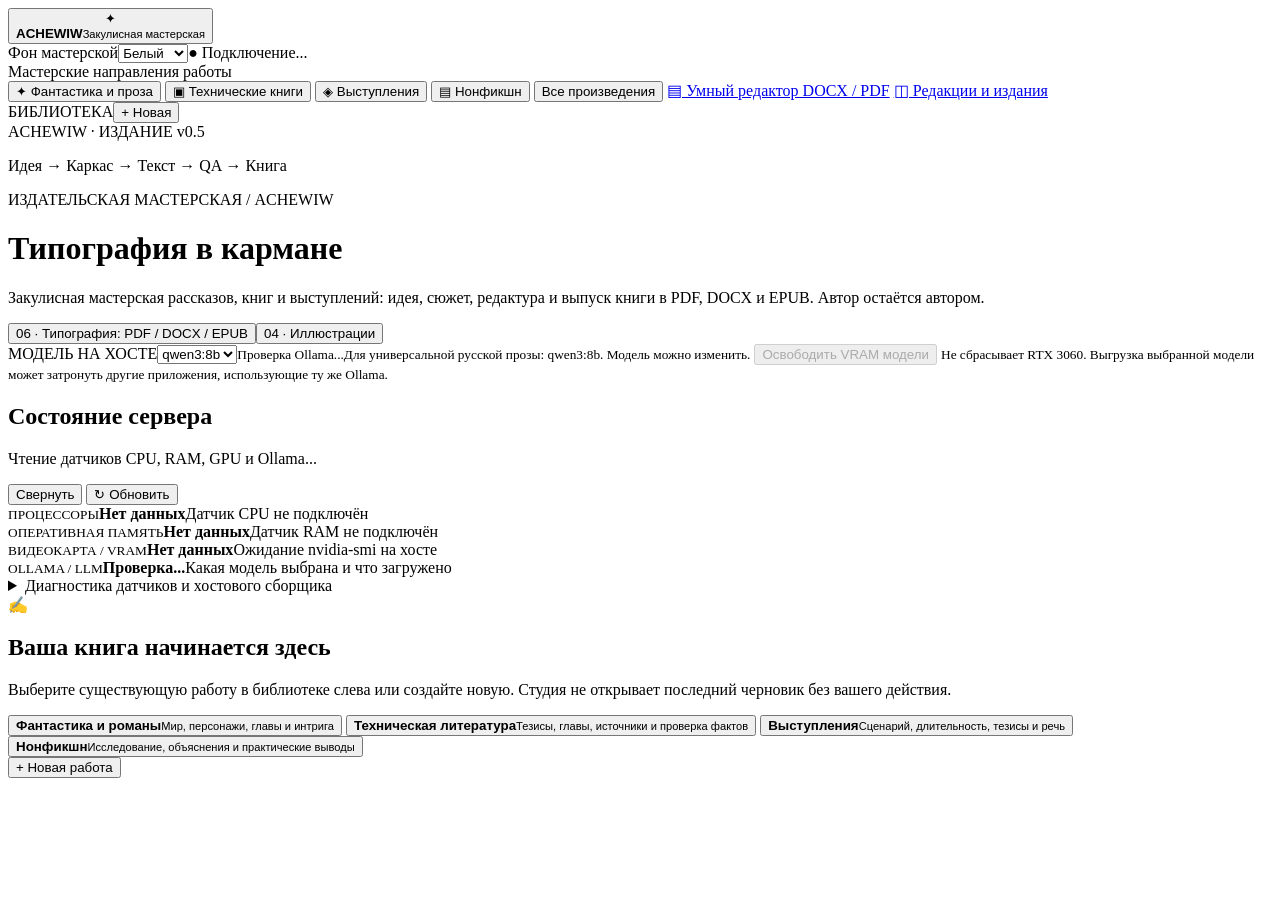
==== app/static/index.html @ 2b4b095f "feat(ui): staged empty-book outline builder with progress, review and approval" ====
<!doctype html>
<html lang="ru"><head><meta charset="utf-8"><meta name="viewport" content="width=device-width,initial-scale=1"><title>ACHEWIW — Типография в кармане · Закулисная мастерская</title><link rel="stylesheet" href="/static/style.css?v=20261124-editorial-v21"></head>
<body><header><button class="brand home-brand" id="goHome" type="button" title="На главную страницу" aria-label="ACHEWIW — на главную"><span class="mark">✦</span><div><strong>ACHEWIW</strong><small>Закулисная мастерская</small></div></button><div class="server"><label class="paper-choice" for="paperBackground"><span>Фон мастерской</span><select id="paperBackground" aria-label="Фон рабочей мастерской"><option value="white">Белый</option><option value="warm">Тёплый</option></select></label><span id="signal">●</span> <span id="status">Подключение...</span></div></header>
<div class="workspace"><aside aria-label="Навигация по мастерским и библиотеке"><div class="work-navigator" role="navigation" aria-label="Направления мастерской">
<div class="nav-heading">Мастерские <span class="nav-heading-sub">направления работы</span></div>
<button type="button" data-kind-filter="fiction">✦ Фантастика и проза</button>
<button type="button" data-kind-filter="technical">▣ Технические книги</button>
<button type="button" data-kind-filter="speech">◈ Выступления</button>
<button type="button" data-kind-filter="nonfiction">▤ Нонфикшн</button>
<button type="button" class="nav-all selected" data-kind-filter="all">Все произведения</button>
<a href="/docwork/" class="docwork-nav-entry" aria-label="Открыть отдельный редактор DOCX/PDF">▤ Умный редактор DOCX / PDF</a>
<a href="/publication/" class="docwork-nav-entry" aria-label="Открыть ветки редакции и издания произведений">◫ Редакции и издания</a>
</div><div class="sidehead"><span>БИБЛИОТЕКА</span><button type="button" id="newProject">+ Новая</button></div><div id="projects"></div><div class="sidebottom">ACHEWIW · ИЗДАНИЕ <span>v0.5</span><p>Идея → Каркас → Текст → QA → Книга</p></div></aside>
<main id="studioMain"><div class="page-shell"><div class="hero"><div class="hero-copy"><div class="eyebrow" id="workEyebrow">ИЗДАТЕЛЬСКАЯ МАСТЕРСКАЯ / ACHEWIW</div><h1 id="heading">Типография в кармане</h1><p id="workIntro">Закулисная мастерская рассказов, книг и выступлений: идея, сюжет, редактура и выпуск книги в PDF, DOCX и EPUB. Автор остаётся автором.</p><div class="release-actions"><button type="button" id="openTypography" class="primary">06 · Типография: PDF / DOCX / EPUB</button><button type="button" id="openIllustrations">04 · Иллюстрации</button></div></div><div class="model"><label>МОДЕЛЬ НА ХОСТЕ</label><select id="model"><option value="qwen3:8b">qwen3:8b</option></select><small id="ollamaStatus">Проверка Ollama...</small><small id="modelGuide" class="model-guide">Для универсальной русской прозы: qwen3:8b. Модель можно изменить.</small>
<button type="button" id="unloadModel" class="model-unload" title="Выгрузить только выбранную LLM из общей Ollama" disabled>Освободить VRAM модели</button>
<small class="model-warning">Не сбрасывает RTX 3060. Выгрузка выбранной модели может затронуть другие приложения, использующие ту же Ollama.</small></div></div>
<section class="host-monitor" aria-label="Мониторинг сервера ACHEWIW">
  <div class="monitor-head">
    <div><h2>Состояние сервера</h2><p id="monitorSummary">Чтение датчиков CPU, RAM, GPU и Ollama...</p></div>
    <div class="monitor-controls">
      <button type="button" id="monitorToggle" aria-expanded="true" aria-controls="monitorGrid">Свернуть</button>
      <button type="button" id="monitorRefresh" aria-label="Обновить мониторинг">↻ Обновить</button>
    </div>
  </div>
  <div class="monitor-grid" id="monitorGrid">
    <div class="monitor-item"><small>ПРОЦЕССОРЫ</small><strong id="monitorCpu">Нет данных</strong><span id="monitorCpuDetail">Датчик CPU не подключён</span></div>
    <div class="monitor-item"><small>ОПЕРАТИВНАЯ ПАМЯТЬ</small><strong id="monitorRam">Нет данных</strong><span id="monitorRamDetail">Датчик RAM не подключён</span></div>
    <div class="monitor-item"><small>ВИДЕОКАРТА / VRAM</small><strong id="monitorGpu">Нет данных</strong><span id="monitorGpuDetail">Ожидание nvidia-smi на хосте</span></div>
    <div class="monitor-item"><small>OLLAMA / LLM</small><strong id="monitorModel">Проверка...</strong><span id="monitorModelDetail">Какая модель выбрана и что загружено</span></div>
  </div>
  <details class="monitor-help">
    <summary>Диагностика датчиков и хостового сборщика</summary>
    <p class="monitor-note">CPU/RAM/GPU собираются на Ubuntu, а не в Docker. Для запуска: <code>cd /1tbdisk/achewiw && bash scripts/monitor-v2.sh start</code>. При неисправности: <code>bash scripts/monitor-v2.sh status</code>. Если GPU недоступна, проверьте <code>nvidia-smi</code>. «Нет данных» не означает нулевую нагрузку.</p>
  </details>
</section>
<div id="editor" hidden><nav class="tabs" aria-label="Этапы работы над книгой"><button type="button" data-tab="brief" class="selected">01 · Техническое задание</button><button data-tab="structure">02 · Story.prj</button><button data-tab="write">03 · Редактор</button><button type="button" data-tab="illustrations">04 · Иллюстрации</button><button type="button" data-tab="audit">05 · Проверка</button><button type="button" data-tab="book">06 · Типография</button><button type="button" data-tab="chat-generation">07 · Чат генерации</button><button type="button" data-tab="chat-editorial">08 · Чат редактуры</button></nav>
<div id="bookLiveBar" class="book-live-bar" role="region" aria-label="Сохранённая генерация книги" hidden>
 <div class="book-live-heading"><strong id="bookLiveStatus">Проверяем состояние книги на сервере…</strong><small id="bookLiveJob">Задание хранится в SQLite</small></div>
 <progress id="bookLiveProgress" max="100" value="0" aria-label="Написано слов по сравнению с планом"></progress>
 <div class="actions">
  <button type="button" id="bookLiveJump">Перейти к генерации</button>
  <button type="button" id="bookLiveDraft">Читать текущие главы</button>
  <a id="bookLivePdf" class="book-live-pdf" href="#" target="_blank" rel="noopener" hidden>PDF · написанные страницы</a>
  <button type="button" id="bookLiveResume" hidden>▶ Продолжить после остановки</button>
 </div>
</div>
<section id="brief" class="tabpane"><div class="sectionhead"><h2 id="briefHeading">Редакционное задание</h2><p>Опишите пространство истории — ИИ построит драматургию, но выбор всегда за автором.</p></div><div class="fields"><label>Название<input data-field="title" maxlength="200"></label><label>Направление<select data-field="work_type" id="workType">
<option value="fiction">Фантастика, роман и художественная проза</option>
<option value="technical">Техническая, инженерная и научная книга</option>
<option value="speech">Выступление, лекция или доклад</option>
<option value="nonfiction">Нонфикшн, учебная и деловая книга</option>
</select></label><label>Жанр / специализация<input data-field="genre" placeholder="Фантастика / детектив / притча"></label><label>Имя автора<input data-field="author_name" maxlength="200" placeholder="Как указывать автора в книге"></label><label>Год выпуска<input data-field="publication_year" type="number" min="1900" max="2200" placeholder="2026"></label><label>Атмосфера<textarea data-field="atmosphere" rows="2"></textarea></label><label>Издательство / место издания (необязательно)<input data-field="publisher_name" maxlength="200"></label><label>Редакция книги<input data-field="edition_label" maxlength="200" placeholder="Первое издание"></label><label>Аудитория<textarea data-field="audience" rows="2"></textarea></label><label>Целевой объём<input data-field="target_length" placeholder="15 минут / 3000 слов"></label><label>Способ восприятия<select data-field="format"><option value="reading">Чтение глазами</option><option value="performance">Выступление вслух</option></select></label><label class="wide">Замысел / центральный конфликт<textarea data-field="premise" rows="4"></textarea></label><label data-only-kind="fiction">Твист / загадка<textarea data-field="twist" rows="3"></textarea></label><label data-only-kind="fiction">Когда раскрыть<textarea data-field="reveal" rows="3"></textarea></label><label class="wide" data-only-kind="fiction">Канон мира и постоянные детали<textarea data-field="anchors" rows="3" placeholder="Персонажи, мир, ограничения, сюжетные обещания..."></textarea></label>
<label class="wide" data-only-kind="technical nonfiction">Источники автора / DOI / ссылки<textarea data-field="sources" rows="4" placeholder="По одному источнику на строку. Подтверждай DOI и факты: модель не должна выдумывать библиографию."></textarea></label>
<label class="wide" data-only-kind="technical nonfiction">Ключевые тезисы, гипотезы и доказательства<textarea data-field="claims" rows="3" placeholder="Что доказать, что требует проверки, какие определения использовать"></textarea></label>
<label data-only-kind="speech">Плановая длительность, минут<input data-field="duration_minutes" inputmode="numeric" type="number" min="1" max="480" value="10"></label>
<label class="wide" data-only-kind="speech">Заметки для выступающего / паузы / слайды<textarea data-field="speaker_notes" rows="4" placeholder="Тайминг, интонации, тезисы для слайдов, требования сцены"></textarea></label></div><div class="actions"><button class="primary" id="saveBrief">Сохранить ТЗ</button><button type="button" id="deleteProject" class="danger-action">Удалить ненужную работу (с архивом)</button><button id="buildOutline">✦ Сгенерировать каркас</button></div></section>
<section id="structure" class="tabpane" hidden><div class="sectionhead"><h2 id="structureHeading">План произведения</h2><p id="structureHint">Составьте главы и сцены; автор утверждает каждый раздел прежде, чем он попадёт в издание.</p></div><div id="sceneCards"></div><div class="actions"><button id="addScene">+ Добавить сцену</button><button id="buildOutline2">✦ Предложить структуру</button><button id="saveScenes" class="primary">Сохранить сцены</button></div>
<div class="writing-block-planner" id="fullBookPanel">
 <div class="block-plan-heading"><div><div class="eyebrow">ПОЛНОЦЕННАЯ РУКОПИСЬ</div>
 <h3>Написать книгу по утверждённому каркасу</h3>
 <p>Цель берётся из поля «Целевой объём»: 20000 слов или 150 минут (при 150 словах/мин). Каждая глава создаётся несколькими фрагментами, а не одним пересказом. Черновик сохраняется в SQLite, книга не заменяется без вашего согласия.</p>
 </div></div>
 <div class="chapter-editorial-plan">
 <div class="chapter-plan-top"><div><h4>Режиссура глав — объём, ритм, интрига</h4>
 <p>Каркас остаётся прежним. Здесь настраивается только раскрытие информации и глубина прозы для каждой главы. 1 страница ≈ 275 слов — условная оценка, не типографская норма.</p></div>
 <div class="actions"><button id="recalculateChapterPlan" type="button">Предложить распределение</button>
 <button id="balanceChapterPlan" type="button">Подогнать сумму под цель</button>
 <button id="saveChapterPlan" type="button">Сохранить режиссуру глав</button></div></div>
 <p id="chapterPlanSummary" role="status" aria-live="polite">План загружается…</p>
 <div id="chapterPlanList" class="chapter-plan-list"></div>
 <small>Сохранённые настройки хранятся в SQLite отдельно от каркаса. Перераспределение не меняет событий, порядок сцен или принятый текст. Полное раскрытие разрешай только в подготовленной главе.</small>
 </div>
 <section class="story-memory-panel" id="readerEngagementPanel" aria-label="Воронка внимания читателя">
   <div class="chapter-plan-top"><div><h4>Воронка внимания · обещания, улики, расследование и развязки</h4>
     <p>Схема строится по авторскому каркасу и сохранённой режиссуре глав: открытый вопрос → наблюдаемая улика → проверка → поворот → доказанная разгадка → последствия. Жанровые приёмы выбираются без копирования чужих книг и сериалов.</p></div>
     <div class="actions"><button type="button" id="readerEngagementReload">Обновить драматургию</button></div></div>
   <p id="readerEngagementStatus" role="status" aria-live="polite">План читательских ожиданий ещё не загружен.</p>
   <div id="readerEngagementCards" class="chapter-plan-list"></div>
   <small>Карта — обязательства для моделей и автора, не доказательство качества готового текста. Разгадки и новые факты появляются только в предусмотренных автором главах. Для технических книг и выступлений художественные крючки не навязываются.</small>
 </section>
 <section class="story-memory-panel" id="storyMemoryPanel" aria-label="Память сюжета и граф причин">
   <div class="chapter-plan-top"><div><h4>Память сюжета · RAG + граф причин</h4>
   <p>Авторский каркас становится последовательностью узлов графа. Ты можешь закрепить действующие факты, загадки, объекты и связи «причина → следствие». Черновик ИИ никогда автоматически не превращается в канон.</p></div>
   <div class="actions"><button type="button" id="memoryReload">Обновить карту</button><button type="button" id="memoryReindex">Обновить RAG-индекс</button></div></div>
   <p id="memoryStatus" role="status" aria-live="polite">Карта сюжета загружается…</p>
   <p id="memoryStorage" role="status" aria-live="polite">Хранилища: проверяем канон, search и work SQLite…</p>
   <p id="memoryRagRuntime" role="status" aria-live="polite">Фактические обращения генератора к RAG ещё не проверены.</p>
   <label class="chapter-plan-field">Сюжетная ветка
      <select id="memoryBranch"><option value="main">Основная история</option></select>
   </label>
   <div class="story-memory-layout">
     <div class="story-memory-form">
       <h5>Закрепить факт или событие</h5>
       <label>Тип<select id="memoryNodeKind">
         <option value="event">Событие</option><option value="character">Персонаж</option>
         <option value="object">Предмет</option><option value="place">Место</option>
         <option value="fact">Факт мира</option><option value="mystery">Загадка</option>
         <option value="rule">Правило мира</option></select></label>
       <label>Название<input id="memoryNodeTitle" maxlength="160" placeholder="Например, Миирус обнаружил передатчик"></label>
       <label>Подтверждённая информация автора<textarea id="memoryNodeStatement" maxlength="2000" rows="3" placeholder="Что действительно произошло? Где? Откуда об этом известно?"></textarea></label>
       <label>Первая глава появления<select id="memoryNodeScene"></select></label>
       <button type="button" id="memoryAddNode">Закрепить в памяти</button>
     </div>
     <div class="story-memory-form">
       <h5>Связать два узла</h5>
       <label>Откуда<select id="memoryEdgeFrom"></select></label>
       <label>Тип связи<select id="memoryEdgeKind">
         <option value="causes">Вызывает →</option><option value="requires">Необходимо для →</option>
         <option value="before">Происходит раньше →</option><option value="foreshadows">Предвещает →</option>
         <option value="reveals">Раскрывает загадку →</option><option value="knows">Знает о →</option>
         <option value="holds">Владеет →</option><option value="contradicts">Противоречит →</option>
       </select></label>
       <label>Куда<select id="memoryEdgeTo"></select></label>
       <button type="button" id="memoryAddEdge">Добавить причинную связь</button>
       <h5>Вариант развития событий</h5>
       <label>Название альтернативы<input id="memoryBranchName" maxlength="120" placeholder="Что, если Миирус не вернулся?"></label>
       <button type="button" id="memoryAddBranch">Создать изолированную ветку графа</button>
       <small>Ветки графа изолированы. Генерация альтернативной рукописи по ветке — отдельный следующий этап; текущий генератор пишет только main.</small>
     </div>
   </div>
   <details id="memoryDetails" open><summary>Узлы графа, причинные связи и нерешённые загадки <span id="memoryGraphCounts"></span></summary>
     <div class="story-memory-layout"><div id="memoryNodeList"></div><div id="memoryEdgeList"></div></div>
   </details>
   <p id="memoryAudit" role="status" aria-live="polite"></p>
   <small>RAG использует SQLite FTS5 и локальные векторы nomic-embed-text при доступности модели. План глав отображается как план, не как доказанные факты. События черновика проходят редакторское утверждение перед добавлением в канон.</small>
 </section>
 <div class="actions"><button id="generateFullBook" class="primary" type="button">✦ Написать всю книгу</button>
 <button id="resumeFullBook" type="button" hidden>Продолжить прерванную генерацию</button>
 <button id="acceptFullBook" type="button" hidden>Принять все главы в рукопись</button>
 <a id="bookPartialPdfPlan" class="book-live-pdf" href="#" target="_blank" rel="noopener" hidden>PDF · посмотреть текущий черновик</a></div>
 <p id="fullBookStatus" role="status" aria-live="polite">Утвердите каркас, укажите объём в редакционном задании и нажмите «Написать всю книгу».</p>
 <progress id="fullBookProgress" max="100" aria-label="Процент полученного текста к целевому количеству слов" hidden></progress>
 <div id="fullBookChapters"></div>
 <small>Генерация работает на сервере независимо от вкладки браузера. После перезапуска сервера можно продолжить с сохранённых глав. Точный объём зависит от ответа модели: недостающие слова не объявляются готовой книгой.</small>
</div></section>
<section id="write" class="tabpane" hidden><div class="sectionhead"><h2 id="writingHeading">Редактор текста</h2><p id="writingHint">Сохранённый текст разделов — единственный источник рукописи. Черновик ИИ попадёт в текст только после вашего принятия.</p></div><label class="block"><span id="writingSectionLabel">Глава / часть</span><select id="writingScene"></select></label><textarea id="storyText" class="storytext" placeholder="Здесь начинается ваша история..." rows="16"></textarea>
<section id="writingBlockPlanner" class="writing-block-planner" aria-label="Поблочная генерация рассказа" hidden>
  <div class="block-plan-heading">
    <div><div class="eyebrow">ПОСЦЕННАЯ ЛАБОРАТОРИЯ</div>
      <h3>Фрагменты рассказа</h3>
      <p>Для каждого фрагмента задай событие, приблизительный объём, предысторию предметов и запреты. ИИ предлагает кусок текста, но не меняет рукопись без твоего принятия.</p></div>
    <div class="block-plan-buttons"><button id="saveBlockPlans" type="button">Сохранить план</button><button id="addWritingBlock" type="button">+ Фрагмент</button></div>
  </div>
  <div id="writingBlockList" class="writing-block-list" aria-live="polite"></div>
  <small class="block-work-note">Объём — цель, а не обещание точного числа слов. «Принять» проверит текущую версию текста, добавит предложение и сохранит отдельную ревизию для отката.</small>
</section>
<div class="writing-refine">
  <label class="writing-refine-prompt">Как именно доработать авторскую сцену?
    <textarea id="polishInstructions" rows="3" maxlength="2000" placeholder="Например: убрать канцеляризмы; сохранить жёсткий ритм диалогов, не менять события и названия предметов."></textarea>
  </label>
  <button id="polishScene" type="button">✦ Литературная редактура без ИИ-штампов</button>
  <button id="loadSceneRevisions" type="button">История принятых правок</button>
  <div id="sceneRevisions" class="scene-revisions" hidden></div>
</div>
<div class="actions"><button id="generateScene">✦ Предложить текст сцены</button><button id="saveText" class="primary">Сохранить текст</button><button id="openBookFromEditor" type="button">Читать книгу из сцен ↗</button><a id="export" href="#">Скачать техпаспорт проекта (.md)</a></div></section>
<section id="illustrations" class="tabpane" hidden>
 <div class="sectionhead"><div class="eyebrow">ИЛЛЮСТРАЦИИ / ОБЛОЖКА / МАКЕТ</div>
 <h2>Иллюстрации для издания</h2>
 <p>Выбери главу или обложку. Для рисунка укажи место: после заголовка, конкретного абзаца или в конце главы. При экспорте порядок иллюстраций одинаковый в EPUB, DOCX, PDF и FB2.</p></div>
 <div class="illustration-workflow">
 <div class="illustration-input">
  <h3>Изображение на страницу</h3>
  <label>Глава или раздел<select id="illustrationScene"></select></label>
  <label>Подпись к изображению<input id="illustrationCaption" maxlength="1000" placeholder="Рис. 1 — принципиальная схема"></label>
  <label>Расположение<select id="illustrationPlacement"><option value="start">После заголовка главы</option><option value="paragraph">После выбранного абзаца</option><option value="end">После текста главы</option><option value="cover">Обложка (отдельная страница)</option></select></label><label id="illustrationParagraphWrap" hidden>После абзаца № (считая от 1)<input id="illustrationParagraphIndex" type="number" min="1" max="5000" value="1"></label>
  <label>Файл PNG, JPEG или WebP (до 12 МиБ)<input type="file" id="illustrationFile" accept="image/png,image/jpeg,image/webp"></label>
  <button type="button" class="primary" id="illustrationUpload">Загрузить в книгу</button>
 </div>
 <div class="illustration-input">
  <h3>Локальная генерация изображений</h3>
  <p id="illustrationEngineStatus">Проверка локального генератора...</p>
  <div class="actions illustration-engine-actions">
   <button type="button" id="illustrationEnginePrepare">Подготовить генератор</button>
   <button type="button" id="illustrationEngineStop" disabled>Остановить ComfyUI</button>
   <button type="button" id="illustrationEngineRefresh">Проверить состояние</button>
  </div>
  <p class="illustration-refine-note">Подготовка запускается только по кнопке: при необходимости установит ComfyUI, запросит подтверждение загрузки SDXL (~7 ГБ) и запустит локальный сервер. Сам checkpoint попадает в VRAM при генерации изображения.</p>
  <label>Опиши рисунок обычными словами (можно на русском)
    <textarea id="illustrationPrompt" rows="4" maxlength="2500" placeholder="Миирус — чёрный кот на московской улице в 1964 году. Раннее утро, реалистичная книжная иллюстрация."></textarea>
  </label>
  <button type="button" id="illustrationRefine">✦ Уточнить описание через выбранную Ollama</button>
  <p class="illustration-refine-note">Необязательно. Текстовая модель подготовит английский промпт для SDXL, затем запросит выгрузку только себя с твоего подтверждения. Результат редактируемый. Без этой кнопки исходное описание сразу идёт в ComfyUI.</p>
  <label>Подготовленный промпт для SDXL (можно исправлять вручную)
    <textarea id="illustrationPreparedPrompt" rows="4" maxlength="2500" placeholder="Оставь пустым для отправки простого описания без Ollama."></textarea>
  </label>
  <label class="illustration-vram-option"><input type="checkbox" id="illustrationReleaseLLM"> Если модель Ollama осталась в GPU — запросить её выгрузку перед рисунком (с отдельным подтверждением)</label>
  <label class="illustration-vram-option"><input type="checkbox" id="illustrationReleaseComfy"> После рисунка запросить освобождение VRAM ComfyUI (только если его очередь пуста)</label>
  <button type="button" id="illustrationGenerate" disabled>Сгенерировать и добавить в главу</button>
  <p id="illustrationStepStatus" role="status" aria-live="polite">Этапы: описание → при необходимости Ollama → проверка VRAM → ComfyUI → иллюстрация.</p>
  <p class="illustration-disclaimer">Обложку генерируй как художественное изображение без букв: заголовок, имя автора и год наносятся при экспорте отдельно. После рисунка проверь персонажей и детали мира. Генерация работает только при установленном локальном ComfyUI с diffusion-checkpoint. Модели qwen2.5vl и granite-vision анализируют изображения, но не рисуют их. Выбранный checkpoint определяется автоматически. Общая Ollama без разрешения не выгружается.</p>
 </div>
 </div>
 <section class="visual-puzzle-editor">
<h3>Визуальная загадка · подсказка сейчас, разгадка позже</h3>
<p>Сначала создай или загрузи рисунок выше. Затем свяжи его с будущей главой, где читатель найдёт ответ. Разгадка хранится в редакторе, а на рисунке и в ранних главах не раскрывается.</p>
<div class="editorial-version-choose">
 <label>Иллюстрация-подсказка<select id="puzzleIllustration"><option value="">Выбери загруженный рисунок главы</option></select></label>
 <label>Глава разгадки<select id="puzzleAnswerScene"><option value="">Выбери будущую главу</option></select></label>
</div>
<label>Название загадки<input id="puzzleTitle" maxlength="160" placeholder="Что изображено на старом передатчике?"></label>
<label>Секретная разгадка для редактора<textarea id="puzzleAnswer" maxlength="1500" rows="3" placeholder="Какой факт будет раскрыт, почему он важен для сюжета?"></textarea></label>
<div class="actions"><button id="puzzleSave" type="button">Связать подсказку с главой разгадки</button><button id="puzzleRefresh" type="button">Обновить загадки</button></div>
<div id="puzzleStatus" role="status"></div><div id="puzzleList"></div>
</section>
<h3 class="illustration-library-title">Иллюстрации рукописи</h3>
 <div id="illustrationGrid" class="illustration-grid"><p>Загрузка каталога...</p></div>
</section>
<section id="audit" class="tabpane" hidden><div class="sectionhead"><h2 id="auditHeading">Редакторская проверка</h2><p>Оценивайте когнитивную нагрузку, ритм и предполагаемое время чтения вслух.</p></div><div id="stats"></div><div id="continuityFindings" class="continuity-findings"><p>Проверка фактов и причинных связей будет доступна для выбранной художественной истории.</p></div><div class="actions"><label class="continuity-scope">Область проверки <select id="continuityScene"><option value="">Вся история: обзор и реестр</option></select></label><label class="continuity-prompt">Что особенно проверить?
  <input id="continuityInstructions" maxlength="2000" placeholder="Например: откуда появился ключ, кто знал о посадке и почему герой сменил решение.">
</label><button id="runContinuity" type="button">✦ Проверить причинность, появления предметов и несостыковки</button><button id="runAudit">✦ Литературный аудит с ИИ</button><button id="openBookFromAudit" type="button">Открыть рукопись ↗</button></div><p class="audit-explainer">QA проверяет написанное, но не пишет и не переписывает книгу автоматически. После отчёта отметьте решение по правкам ниже или вернитесь к сценам.</p><section id="editorialVersions" class="editorial-versions">
 <h3>Редакции книги · проверка перед выпуском</h3>
 <p>Сохраняй снимки даже недописанного черновика. Они хранятся отдельно в рабочей SQLite и не меняют рукопись. При одной редакции проверь её; при нескольких выбери и сравни.</p>
 <div class="actions">
  <input id="versionLabel" maxlength="160" placeholder="Название снимка, необязательно" aria-label="Название снимка редакции">
  <button id="versionSaveDraft" type="button">Сохранить версию черновика</button>
  <button id="versionSaveManuscript" type="button">Сохранить версию чистовика</button>
  <button id="versionReload" type="button">Обновить версии</button>
 </div>
 <div class="editorial-version-choose">
   <label>Редакция для проверки<select id="versionFirst"><option value="">Нет сохранённых редакций</option></select></label>
   <label>С чем сравнить<select id="versionSecond"><option value="">Один черновик: проверяем его отдельно</option></select></label>
 </div>
 <div class="actions">
   <button id="versionReview" type="button">Проверить нестыковки и готовность к выпуску</button>
   <button id="versionCompare" type="button">Сравнить редакции</button>
   <a id="versionProofPdf" class="book-live-pdf" target="_blank" rel="noopener" href="#" hidden>PDF · выбранная редакция</a>
   <button id="versionProposeGraph" type="button">Предложить узлы графа из текста</button>
 </div>
 <div id="versionStatus" role="status" aria-live="polite">Версии хранятся в work.sqlite3. Рукопись не перезаписывается.</div>
 <div id="versionReport" class="version-report" aria-live="polite"></div>
 <div id="versionGraphProposals"></div>
 </section>
 <div class="audit-history"><h3>Мои сохранённые QA-отчёты</h3><div id="auditHistory">Отчёты загружаются…</div></div></section>
<section id="book" class="tabpane" hidden aria-label="Издательская мастерская: чтение и экспорт">
  <div class="sectionhead"><div class="eyebrow">ЭЛЕКТРОННАЯ КНИГА / РЕДАКЦИОННЫЕ ФАЙЛЫ / ПЕЧАТНАЯ ПРОБА</div><h2>Типография и выпуск</h2>
  <p>На выход идут только сохранённые тексты глав или частей. QA-отчёты, технические промпты и незаконченные разделы не подмешиваются в книгу.</p></div>
  <details id="editionHelp" class="book-edition-fields"><summary><strong>Как сделать книгу с обложкой, иллюстрациями, содержанием и годом</strong></summary>
  <ol><li>В «01 · Задание» укажи название, автора, год выпуска, редакцию и целевой объём. Сохрани.</li>
  <li>В «02 · Story.prj» создай и утверди каркас, настрой число слов по главам, интриги и память сюжета.</li>
  <li>Запусти «Написать всю книгу». Остановленная генерация возобновляется с сохранённых фрагментов — черновики не становятся чистовиком автоматически.</li>
  <li>В «05 · Проверка» изучи логические ошибки. Прими написанные главы только после чтения.</li>
  <li>В «04 · Иллюстрации» выбери «Обложка книги», опиши рисунок без букв и нажми «Подготовить генератор» → «Сгенерировать»; заголовок на титуле печатается отдельно.</li>
  <li>Для рисунка внутри главы выбери главу, «После абзаца №» и номер абзаца, затем сгенерируй или загрузи изображение.</li>
  <li>В «06 · Типография» проверь содержание, текст, год, обложку и каждую подпись; скачай EPUB, DOCX, FB2 или PDF A5.</li></ol>
  <p>Экспортирует только авторский чистовик. PDF A5 — проба для чтения, не PDF/X для печатной машины. Работа RAG и графа не гарантирует художественную безошибочность.</p>
  <p><a href="https://github.com/musikfed/achewiw/blob/feature/technical-epub-first/docs/USER-GUIDE-BOOK-EDITION-RU.md" target="_blank" rel="noopener noreferrer">Подробная инструкция</a></p>
  </details>
  <div class="book-production" id="bookProduction">
    <h3>Полноценная книга по каркасу</h3>
    <strong id="bookGenerationStatus" role="status" aria-live="polite">Проверяем генерацию и целевой объём…</strong>
    <progress id="bookGenerationProgress" max="100" value="0" aria-label="Фактический процент сгенерированных слов"></progress>
    <div class="actions">
      <button id="bookOpenChapterPlan" type="button">Настроить объём и интригу глав</button>
      <button id="bookGenerate" class="primary" type="button">✦ Написать полноценную книгу по каркасу</button>
      <button id="bookPause" type="button" hidden>⏸ После фрагмента — пауза</button>
      <button id="bookResume" type="button" hidden>▶ Продолжить написание</button>
      <button id="bookAccept" type="button" hidden>✓ Принять готовые главы в рукопись</button>
      <button id="bookViewDraft" type="button" hidden>Читать сгенерированный текст</button>
      <a id="bookPartialPdf" class="book-live-pdf" href="#" target="_blank" rel="noopener" hidden>PDF A5 · черновик во время генерации</a>
      <button id="bookViewSaved" type="button" hidden>Читать сохранённую рукопись</button>
      <button id="bookDraftRefresh" type="button" hidden>Обновить текст черновика</button>
    </div>
    <p id="bookProductionHint">Текст старого каркаса — не книга. После запуска написанные главы сохраняются в SQLite. Экспорт PDF/EPUB использует только принятую автором рукопись.</p>
  </div>
  <section id="conveyorSection" class="book-production" aria-label="Конвейер создания книги">
    <div class="sectionhead"><h3>Издательский конвейер · RTX 3060 12 ГБ</h3>
      <p>Писатель → независимый критик → редактор → художник → PDF-проба → автор → издание.
      GPU занимается одной ролью за раз. Исходные главы и авторский текст не перезаписываются автоматически.</p></div>
    <div class="formgrid">
      <label>Писатель (Ollama)<select id="cvWriterModel" aria-label="Модель писателя"></select></label>
      <label>Критик и редактор (Ollama)<select id="cvCriticModel" aria-label="Модель критика"></select></label>
      <label>Иллюстрации<select id="cvImageMode">
        <option value="none">Без новых рисунков</option>
        <option value="cover" selected>Обложка (если отсутствует)</option>
        <option value="cover_chapters">Обложка + рисунки к главам</option>
      </select></label>
      <label>Художественный стиль рисунков<input id="cvImageStyle" type="text" maxlength="400"
        value="expressive ink and watercolor, vintage literary book illustration"></label>
    </div>
    <label class="checkbox-row"><input id="cvAllowUnload" type="checkbox">
      Разрешаю ACHEWIW выгружать только выбранные для этой книги модели Ollama после их работы.
      Другие модели и процессы не выгружать.</label>
    <div class="actions">
      <button id="cvStart" class="primary" type="button">Запустить конвейер по существующей книге / каркасу</button>
      <button id="cvResume" type="button" hidden>Продолжить сохранённый этап</button>
      <button id="cvRefresh" type="button">Обновить состояние</button>
      <button id="cvCancel" type="button" hidden>Остановить после текущего шага</button>
    </div>
    <strong id="cvStatus" role="status" aria-live="polite">Ожидается запуск</strong>
    <progress id="cvProgress" max="100" value="0" aria-label="Завершённые шаги конвейера"></progress>
    <div id="cvSteps" class="cv-steps" aria-label="Этапы производства"></div>
    <div id="cvFiles" class="actions" aria-label="Черновые и итоговые файлы"></div>
    <div id="cvApproval" hidden><h4>Авторская приёмка редакций</h4>
      <p>Выбери новую редакцию только после чтения. Если не отмечена, останется исходная версия
      главы. Каждое принятие записывается в историю, а первоначальный AI-черновик остаётся.</p>
      <div id="cvReviewItems"></div>
      <button id="cvApprove" class="primary" type="button">Утвердить выбранные редакции и выпустить книгу</button>
    </div>
    <small>PDF A5 — проба для чтения, не PDF/X. Ни одна модель не загружается автоматически из интернета.</small>
  </section>
  <div class="book-edition-fields"><h3>Паспорт издания</h3><p>Укажи автора, год, редакцию и издателя в разделе «01 · Задание». Они попадут на титул, в выходные сведения и метаданные EPUB. Технология и версия ACHEWIW впишутся автоматически.</p><div id="bookEditionStatus" role="status"></div><button type="button" id="bookGoEdition">Изменить автора и год</button></div>
  <div class="book-toolbar" id="bookSavedToolbar"><strong id="bookSummary">Проверка рукописи…</strong>
    <div class="export-grid">
      <a id="bookEpub" class="export-format" href="#">EPUB 3 · электронная книга</a>
      <a id="bookFb2" class="export-format" href="#">FB2 · электронная книга</a>
      <a id="bookPdf" class="export-format" href="#">PDF A5 · для чтения</a>
      <a id="bookPrint" class="export-format" href="#">PDF A5 · проба для типографии</a>
      <a id="bookDocx" class="export-format" href="#">DOCX · редактура издателя</a>
      <a id="bookMarkdown" class="export-format" href="#">Markdown · исходный текст</a>
    </div>
    <div class="actions"><button id="bookEdit" type="button">Вернуться в редактор</button></div>
  </div>
  <p id="bookPrintWarning" class="book-print-warning">PDF для типографии — реальный пагинированный файл с кириллическим шрифтом, но <strong>не сертифицированный PDF/X</strong>. Печатный выпуск требует согласования TrimBox, вылетов, ICC и предпечатной проверки.</p>
  <p id="bookWarning" class="book-warning"></p>
  <p id="bookPreviewLabel" class="book-preview-label">Сохранённая авторская рукопись (не черновик ИИ)</p>
  <article id="bookPreview" class="book-reader" aria-live="polite"></article>
  <article id="bookDraftPreview" class="book-reader" aria-live="polite" hidden></article>
</section>
<section id="chat-generation" class="tabpane" hidden aria-label="07 · Чат генерации">
 <div class="sectionhead"><h2>Чат генерации</h2><p>Помощник помогает распределить замысел по этапам 01–06. Здесь он пока строит план по запросу; текст книги автоматически не генерируется, а существующая мастерская остаётся главным редактором.</p></div>
 <div class="chat-studio" data-chat-workspace="generation">
  <div class="chat-toolbar"><label>Режим работы<select data-chat-mode><option value="clarify">Помощник · уточнять</option><option value="autonomous">Самостоятельно · составить план без вопросов</option></select></label><button type="button" data-chat-refresh>Обновить диалог</button></div>
  <div class="chat-log" data-chat-log role="log" aria-live="polite"></div>
  <label class="chat-command-label">Что нужно сделать<textarea data-chat-message rows="4" maxlength="10000" placeholder="Например: техническая книга о HDD; составь план, предложи главы и иллюстрации"></textarea></label>
  <div class="actions"><button type="button" class="primary" data-chat-send>Сохранить поручение и разобрать по этапам</button></div>
  <section class="chat-conveyor-panel" aria-label="Каркас новой книги из пустого проекта">
   <h3>Новая книга · каркас с нуля</h3>
   <p>Если в проекте ещё нет глав, помощник создаст каркас пакетами до 12 глав. Промежуточный результат хранится в SQLite; исходное задание не изменяется до принятия.</p>
   <div class="chat-toolbar">
    <label>Глав в книге<input type="number" min="1" max="100" value="12" data-chat-new-count></label>
    <label>Объём книги, слов<input type="number" min="500" max="60000" value="12000" data-chat-new-words></label>
   </div>
   <div class="actions">
    <button type="button" data-chat-new-start>Создать проект каркаса</button>
    <button type="button" data-chat-new-batch>Предложить следующие главы через Ollama</button>
    <button type="button" data-chat-new-refresh>Восстановить каркас</button>
   </div>
   <p data-chat-new-status class="chat-status" role="status">Сначала сохраните в чате описание книги.</p>
   <div class="chat-diff-pane" data-chat-new-preview hidden>
    <h3>Предлагаемые главы · до принятия</h3>
    <pre data-chat-new-chapters></pre>
    <div class="actions"><button type="button" class="primary" data-chat-new-approve>Принять весь каркас в проект</button><button type="button" data-chat-new-reject>Отклонить</button></div>
   </div>
  </section>
  <section class="chat-conveyor-panel" aria-label="Предложение изменений задания и каркаса">
   <h3>Предлагаемые изменения книги · задание и каркас</h3>
   <p>Опишите нужную структуру в чате и сохраните поручение. ИИ подготовит предложение для этапов 01–02, но не изменит главы без подтверждения. Уже написанный текст остаётся нетронутым.</p>
   <div class="actions"><button type="button" data-chat-outline-propose>✦ Предложить изменения через Ollama</button><button type="button" data-chat-outline-refresh>Проверить предложение</button></div>
   <div data-chat-outline-preview class="chat-diff-pane" hidden>
    <h3>Сравнение задания и каркаса</h3>
    <p>Сначала проверьте изменения: ID глав, порядок, объём и исходный текст сохраняются.</p>
    <pre data-chat-outline-diff aria-label="Предложение каркаса"></pre>
    <div class="actions"><button type="button" class="primary" data-chat-outline-approve>Принять изменения 01–02</button><button type="button" data-chat-outline-reject>Отклонить предложение</button></div>
   </div>
   <p data-chat-outline-status class="chat-status" role="status">Пока нет предложенного каркаса.</p>
  </section>
  <section class="chat-conveyor-panel" aria-label="Управление существующим заданием книги">
   <h3>Создание книги · действующий конвейер</h3>
   <p>Используется тот же план глав, RAG/Graph, SQLite и Ollama, что в разделе «06 · Типография». Книга не запускается автоматически по тексту сообщения.</p>
   <div class="chat-conveyor-status" data-chat-book-status role="status">Проверяем сохранённое задание…</div>
   <progress data-chat-book-progress max="100" value="0" aria-label="Прогресс сохранённой книги"></progress>
   <div class="actions">
    <button type="button" class="primary" data-chat-book-start>Запустить по утверждённому каркасу</button>
    <button type="button" data-chat-book-pause hidden>Пауза после фрагмента</button>
    <button type="button" data-chat-book-resume hidden>Продолжить книгу</button>
    <button type="button" data-chat-book-open>Открыть в типографии</button>
   </div>
   <small>Запуск и продолжение требуют явного действия автора. Рабочая рукопись не заменяется до существующего подтверждения в типографии.</small>
  </section>
  <p data-chat-status class="chat-status" role="status">Выберите книгу, чтобы начать диалог.</p>
 </div>
</section>
<section id="chat-editorial" class="tabpane" hidden aria-label="08 · Чат редактуры">
 <div class="sectionhead"><h2>Чат редактуры</h2><p>Одна выбранная глава: поручение → предложение Ollama → сравнение → подтверждение. Исходный текст и соседние главы не заменяются автоматически. DOCWORK остаётся самостоятельной мастерской.</p></div>
 <div class="chat-studio" data-chat-workspace="editorial">
  <div class="chat-toolbar"><label>Режим работы<select data-chat-mode><option value="clarify">Помощник · уточнять</option><option value="autonomous">Самостоятельно · готовить предложения</option></select></label><button type="button" data-chat-refresh>Обновить диалог</button></div>
  <div class="chat-edition-picker">
   <label>Снимок книги из редакционной истории<select data-chat-version aria-label="Сохранённая редакция книги"></select></label>
   <button type="button" data-chat-load-versions>Обновить список редакций</button>
   <button type="button" data-chat-create-version>Создать снимок текущей авторской рукописи</button>
   <button type="button" data-chat-attach>Выбрать снимок для работы</button>
  </div>
  <p class="chat-edition-note" data-chat-head>Рабочая редакция не выбрана.</p>
  <label>Глава для правки<select data-chat-scene aria-label="Глава для редакторской правки"></select></label>
  <div class="chat-log" data-chat-log role="log" aria-live="polite"></div>
  <label class="chat-command-label">Поручение редактору<textarea data-chat-message rows="4" maxlength="1600" placeholder="Например: убери разговорные обороты, сохрани факты и техническую терминологию"></textarea></label>
  <div class="actions">
   <button type="button" class="primary" data-chat-send>Сохранить поручение</button>
   <button type="button" data-chat-generate disabled>Предложить правку через Ollama</button>
  </div>
  <div class="chat-diff-pane" data-chat-preview hidden>
   <h3>Предложение редактора · сравнение изменений</h3>
   <p>Изменения пока не внесены в книгу. Просмотрите перед подтверждением.</p>
   <pre data-chat-diff aria-label="Текстовый diff"></pre>
   <div class="actions"><button type="button" class="primary" data-chat-approve>Принять новую редакцию</button><button type="button" data-chat-reject>Отклонить</button></div>
  </div>
  <p data-chat-status class="chat-status" role="status">Выберите существующую редакцию или создайте снимок книги.</p>
 </div>
</section>
<div id="aiPanel" hidden><div class="aiHead"><strong id="aiHeading">✦ Задание StoryEngine · сохранено на сервере</strong><button id="closeAI">×</button></div>
<div class="ai-progress" aria-live="polite">
  <div class="ai-stage"><strong id="aiStage">Ожидание задания</strong><span id="aiPercent">—</span></div>
  <progress id="aiProgress" max="100" aria-label="Примерный процент генерации к лимиту токенов"></progress>
  <div id="aiEta" class="ai-eta">Процент считается приблизительно по полученному тексту; точное время окончания Ollama неизвестно.</div>
  <div id="aiJobId" class="ai-job-id"></div>
</div>
<div id="aiNotice"></div><div id="aiOutput" class="ai-document" aria-live="polite"></div>
<section id="auditReview" class="audit-review" hidden>
  <h3>Решение автора по QA</h3>
  <p>Этот текст — список замечаний ИИ, а не глава книги. Ничего никуда вставлять не нужно: отчёт уже сохранён в SQLite. Отметь, что делать с рекомендациями, затем исправляй сцены вручную.</p>
  <label for="auditDecision">Что делать с замечаниями?</label>
  <select id="auditDecision">
    <option value="unreviewed">Ещё не решил — оставить на рассмотрение</option>
    <option value="in_progress">Принять отдельные замечания в работу</option>
    <option value="completed">Проверил и внёс нужные исправления вручную</option>
    <option value="reference">Оставить только как справочный отчёт</option>
  </select>
  <label for="auditNotes">Мои решения и заметки — что именно исправлять?</label>
  <textarea id="auditNotes" rows="4" maxlength="3000" placeholder="Например: сцена 2 — уточнить причину посадки; повторы про якорь и клиффхэнгер отклонить."></textarea>
  <div class="actions"><button id="saveAuditDecision" class="primary" type="button">Сохранить решение</button><a id="downloadAudit" href="#">Скачать QA-отчёт .md</a></div>
  <small id="auditDecisionStatus">Решение ещё не сохранено</small>
</section>
<div class="actions" id="aiNextSteps" hidden><button id="aiGoStructure" type="button">02 · Исправить план сцен</button><button id="aiGoWriting" type="button">03 · Редактировать текст</button><button id="aiGoBook" class="primary" type="button">06 · Читать книгу</button></div>
<div class="actions"><button id="applyAI" class="primary" hidden>Принять предложение</button><button id="copyAI">Копировать</button></div></div>
<div class="footerbar"><span id="saveState">Все изменения сохраняйте кнопкой «Сохранить»</span><span id="meta"></span></div></div><div id="empty" class="empty-studio"><div class="emptyIcon">✍</div><h2>Ваша книга начинается здесь</h2>
<p>Выберите существующую работу в библиотеке слева или создайте новую. Студия не открывает последний черновик без вашего действия.</p>
<div class="quick-create">
<button data-create-kind="fiction"><strong>Фантастика и романы</strong><small>Мир, персонажи, главы и интрига</small></button>
<button data-create-kind="technical"><strong>Техническая литература</strong><small>Тезисы, главы, источники и проверка фактов</small></button>
<button data-create-kind="speech"><strong>Выступления</strong><small>Сценарий, длительность, тезисы и речь</small></button>
<button data-create-kind="nonfiction"><strong>Нонфикшн</strong><small>Исследование, объяснения и практические выводы</small></button>
</div><button id="startProject" class="primary">+ Новая работа</button></div></div></main></div>
<div id="toast" role="status" aria-live="polite"></div><script src="/static/monitor.js?v=20261124-editorial-v21" defer></script><script src="/static/app.js?v=20261124-editorial-v21" defer></script><script src="/static/writing_blocks.js?v=20261124-editorial-v21" defer></script><script src="/static/illustrations.js?v=20261124-editorial-v21" defer></script><script src="/static/conveyor.js?v=20261105-conveyor-v1" defer></script><script src="/static/author_dictation.js?v=20261124-v1" defer></script><script src="/static/chat_studio.js?v=20261125-chat-v1" defer></script></body></html>
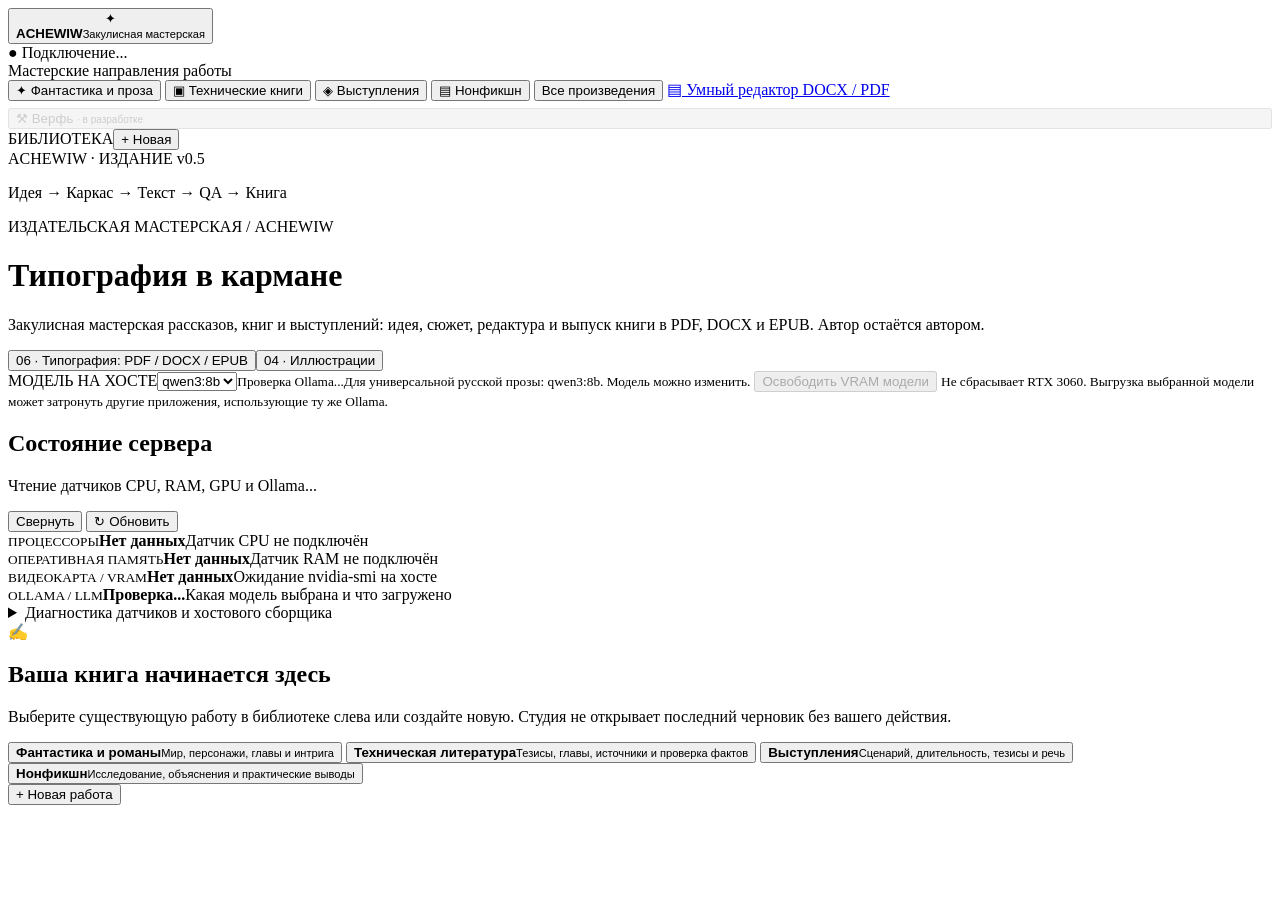
==== commit 44f68be7: "ui: show disabled small Verf training placeholder, keep book release workflow primary" ====
--- a/app/static/index.html
+++ b/app/static/index.html
@@ -1,6 +1,6 @@
 <!doctype html>
-<html lang="ru"><head><meta charset="utf-8"><meta name="viewport" content="width=device-width,initial-scale=1"><title>ACHEWIW — Типография в кармане · Закулисная мастерская</title><link rel="stylesheet" href="/static/style.css?v=20261124-editorial-v21"></head>
-<body><header><button class="brand home-brand" id="goHome" type="button" title="На главную страницу" aria-label="ACHEWIW — на главную"><span class="mark">✦</span><div><strong>ACHEWIW</strong><small>Закулисная мастерская</small></div></button><div class="server"><label class="paper-choice" for="paperBackground"><span>Фон мастерской</span><select id="paperBackground" aria-label="Фон рабочей мастерской"><option value="white">Белый</option><option value="warm">Тёплый</option></select></label><span id="signal">●</span> <span id="status">Подключение...</span></div></header>
+<html lang="ru"><head><meta charset="utf-8"><meta name="viewport" content="width=device-width,initial-scale=1"><title>ACHEWIW — Типография в кармане · Закулисная мастерская</title><link rel="stylesheet" href="/static/style.css?v=20261105-editorial-v19"></head>
+<body><header><button class="brand home-brand" id="goHome" type="button" title="На главную страницу" aria-label="ACHEWIW — на главную"><span class="mark">✦</span><div><strong>ACHEWIW</strong><small>Закулисная мастерская</small></div></button><div class="server"><span id="signal">●</span> <span id="status">Подключение...</span></div></header>
 <div class="workspace"><aside aria-label="Навигация по мастерским и библиотеке"><div class="work-navigator" role="navigation" aria-label="Направления мастерской">
 <div class="nav-heading">Мастерские <span class="nav-heading-sub">направления работы</span></div>
 <button type="button" data-kind-filter="fiction">✦ Фантастика и проза</button>
@@ -9,7 +9,7 @@
 <button type="button" data-kind-filter="nonfiction">▤ Нонфикшн</button>
 <button type="button" class="nav-all selected" data-kind-filter="all">Все произведения</button>
 <a href="/docwork/" class="docwork-nav-entry" aria-label="Открыть отдельный редактор DOCX/PDF">▤ Умный редактор DOCX / PDF</a>
-<a href="/publication/" class="docwork-nav-entry" aria-label="Открыть ветки редакции и издания произведений">◫ Редакции и издания</a>
+<button type="button" disabled aria-disabled="true" title="Обучение моделей появится в следующих версиях; редакция и выпуск книг работают независимо" style="opacity:.58;cursor:not-allowed;text-align:left;width:100%;margin-top:7px">⚒ Верфь <small style="font-size:10px;font-weight:400">· в разработке</small></button>
 </div><div class="sidehead"><span>БИБЛИОТЕКА</span><button type="button" id="newProject">+ Новая</button></div><div id="projects"></div><div class="sidebottom">ACHEWIW · ИЗДАНИЕ <span>v0.5</span><p>Идея → Каркас → Текст → QA → Книга</p></div></aside>
 <main id="studioMain"><div class="page-shell"><div class="hero"><div class="hero-copy"><div class="eyebrow" id="workEyebrow">ИЗДАТЕЛЬСКАЯ МАСТЕРСКАЯ / ACHEWIW</div><h1 id="heading">Типография в кармане</h1><p id="workIntro">Закулисная мастерская рассказов, книг и выступлений: идея, сюжет, редактура и выпуск книги в PDF, DOCX и EPUB. Автор остаётся автором.</p><div class="release-actions"><button type="button" id="openTypography" class="primary">06 · Типография: PDF / DOCX / EPUB</button><button type="button" id="openIllustrations">04 · Иллюстрации</button></div></div><div class="model"><label>МОДЕЛЬ НА ХОСТЕ</label><select id="model"><option value="qwen3:8b">qwen3:8b</option></select><small id="ollamaStatus">Проверка Ollama...</small><small id="modelGuide" class="model-guide">Для универсальной русской прозы: qwen3:8b. Модель можно изменить.</small>
 <button type="button" id="unloadModel" class="model-unload" title="Выгрузить только выбранную LLM из общей Ollama" disabled>Освободить VRAM модели</button>
@@ -33,7 +33,7 @@
     <p class="monitor-note">CPU/RAM/GPU собираются на Ubuntu, а не в Docker. Для запуска: <code>cd /1tbdisk/achewiw && bash scripts/monitor-v2.sh start</code>. При неисправности: <code>bash scripts/monitor-v2.sh status</code>. Если GPU недоступна, проверьте <code>nvidia-smi</code>. «Нет данных» не означает нулевую нагрузку.</p>
   </details>
 </section>
-<div id="editor" hidden><nav class="tabs" aria-label="Этапы работы над книгой"><button type="button" data-tab="brief" class="selected">01 · Техническое задание</button><button data-tab="structure">02 · Story.prj</button><button data-tab="write">03 · Редактор</button><button type="button" data-tab="illustrations">04 · Иллюстрации</button><button type="button" data-tab="audit">05 · Проверка</button><button type="button" data-tab="book">06 · Типография</button><button type="button" data-tab="chat-generation">07 · Чат генерации</button><button type="button" data-tab="chat-editorial">08 · Чат редактуры</button></nav>
+<div id="editor" hidden><nav class="tabs" aria-label="Этапы работы над книгой"><button type="button" data-tab="brief" class="selected">01 · Техническое задание</button><button data-tab="structure">02 · Story.prj</button><button data-tab="write">03 · Редактор</button><button type="button" data-tab="illustrations">04 · Иллюстрации</button><button type="button" data-tab="audit">05 · Проверка</button><button type="button" data-tab="book">06 · Типография</button></nav>
 <div id="bookLiveBar" class="book-live-bar" role="region" aria-label="Сохранённая генерация книги" hidden>
  <div class="book-live-heading"><strong id="bookLiveStatus">Проверяем состояние книги на сервере…</strong><small id="bookLiveJob">Задание хранится в SQLite</small></div>
  <progress id="bookLiveProgress" max="100" value="0" aria-label="Написано слов по сравнению с планом"></progress>
@@ -252,7 +252,6 @@
     <div class="actions">
       <button id="bookOpenChapterPlan" type="button">Настроить объём и интригу глав</button>
       <button id="bookGenerate" class="primary" type="button">✦ Написать полноценную книгу по каркасу</button>
-      <button id="bookPause" type="button" hidden>⏸ После фрагмента — пауза</button>
       <button id="bookResume" type="button" hidden>▶ Продолжить написание</button>
       <button id="bookAccept" type="button" hidden>✓ Принять готовые главы в рукопись</button>
       <button id="bookViewDraft" type="button" hidden>Читать сгенерированный текст</button>
@@ -315,87 +314,6 @@
   <p id="bookPreviewLabel" class="book-preview-label">Сохранённая авторская рукопись (не черновик ИИ)</p>
   <article id="bookPreview" class="book-reader" aria-live="polite"></article>
   <article id="bookDraftPreview" class="book-reader" aria-live="polite" hidden></article>
-</section>
-<section id="chat-generation" class="tabpane" hidden aria-label="07 · Чат генерации">
- <div class="sectionhead"><h2>Чат генерации</h2><p>Помощник помогает распределить замысел по этапам 01–06. Здесь он пока строит план по запросу; текст книги автоматически не генерируется, а существующая мастерская остаётся главным редактором.</p></div>
- <div class="chat-studio" data-chat-workspace="generation">
-  <div class="chat-toolbar"><label>Режим работы<select data-chat-mode><option value="clarify">Помощник · уточнять</option><option value="autonomous">Самостоятельно · составить план без вопросов</option></select></label><button type="button" data-chat-refresh>Обновить диалог</button></div>
-  <div class="chat-log" data-chat-log role="log" aria-live="polite"></div>
-  <label class="chat-command-label">Что нужно сделать<textarea data-chat-message rows="4" maxlength="10000" placeholder="Например: техническая книга о HDD; составь план, предложи главы и иллюстрации"></textarea></label>
-  <div class="actions"><button type="button" class="primary" data-chat-send>Сохранить поручение и разобрать по этапам</button></div>
-  <section class="chat-conveyor-panel" aria-label="Каркас новой книги из пустого проекта">
-   <h3>Новая книга · каркас с нуля</h3>
-   <p>Если в проекте ещё нет глав, помощник создаст каркас пакетами до 12 глав. Промежуточный результат хранится в SQLite; исходное задание не изменяется до принятия.</p>
-   <div class="chat-toolbar">
-    <label>Глав в книге<input type="number" min="1" max="100" value="12" data-chat-new-count></label>
-    <label>Объём книги, слов<input type="number" min="500" max="60000" value="12000" data-chat-new-words></label>
-   </div>
-   <div class="actions">
-    <button type="button" data-chat-new-start>Создать проект каркаса</button>
-    <button type="button" data-chat-new-batch>Предложить следующие главы через Ollama</button>
-    <button type="button" data-chat-new-refresh>Восстановить каркас</button>
-   </div>
-   <p data-chat-new-status class="chat-status" role="status">Сначала сохраните в чате описание книги.</p>
-   <div class="chat-diff-pane" data-chat-new-preview hidden>
-    <h3>Предлагаемые главы · до принятия</h3>
-    <pre data-chat-new-chapters></pre>
-    <div class="actions"><button type="button" class="primary" data-chat-new-approve>Принять весь каркас в проект</button><button type="button" data-chat-new-reject>Отклонить</button></div>
-   </div>
-  </section>
-  <section class="chat-conveyor-panel" aria-label="Предложение изменений задания и каркаса">
-   <h3>Предлагаемые изменения книги · задание и каркас</h3>
-   <p>Опишите нужную структуру в чате и сохраните поручение. ИИ подготовит предложение для этапов 01–02, но не изменит главы без подтверждения. Уже написанный текст остаётся нетронутым.</p>
-   <div class="actions"><button type="button" data-chat-outline-propose>✦ Предложить изменения через Ollama</button><button type="button" data-chat-outline-refresh>Проверить предложение</button></div>
-   <div data-chat-outline-preview class="chat-diff-pane" hidden>
-    <h3>Сравнение задания и каркаса</h3>
-    <p>Сначала проверьте изменения: ID глав, порядок, объём и исходный текст сохраняются.</p>
-    <pre data-chat-outline-diff aria-label="Предложение каркаса"></pre>
-    <div class="actions"><button type="button" class="primary" data-chat-outline-approve>Принять изменения 01–02</button><button type="button" data-chat-outline-reject>Отклонить предложение</button></div>
-   </div>
-   <p data-chat-outline-status class="chat-status" role="status">Пока нет предложенного каркаса.</p>
-  </section>
-  <section class="chat-conveyor-panel" aria-label="Управление существующим заданием книги">
-   <h3>Создание книги · действующий конвейер</h3>
-   <p>Используется тот же план глав, RAG/Graph, SQLite и Ollama, что в разделе «06 · Типография». Книга не запускается автоматически по тексту сообщения.</p>
-   <div class="chat-conveyor-status" data-chat-book-status role="status">Проверяем сохранённое задание…</div>
-   <progress data-chat-book-progress max="100" value="0" aria-label="Прогресс сохранённой книги"></progress>
-   <div class="actions">
-    <button type="button" class="primary" data-chat-book-start>Запустить по утверждённому каркасу</button>
-    <button type="button" data-chat-book-pause hidden>Пауза после фрагмента</button>
-    <button type="button" data-chat-book-resume hidden>Продолжить книгу</button>
-    <button type="button" data-chat-book-open>Открыть в типографии</button>
-   </div>
-   <small>Запуск и продолжение требуют явного действия автора. Рабочая рукопись не заменяется до существующего подтверждения в типографии.</small>
-  </section>
-  <p data-chat-status class="chat-status" role="status">Выберите книгу, чтобы начать диалог.</p>
- </div>
-</section>
-<section id="chat-editorial" class="tabpane" hidden aria-label="08 · Чат редактуры">
- <div class="sectionhead"><h2>Чат редактуры</h2><p>Одна выбранная глава: поручение → предложение Ollama → сравнение → подтверждение. Исходный текст и соседние главы не заменяются автоматически. DOCWORK остаётся самостоятельной мастерской.</p></div>
- <div class="chat-studio" data-chat-workspace="editorial">
-  <div class="chat-toolbar"><label>Режим работы<select data-chat-mode><option value="clarify">Помощник · уточнять</option><option value="autonomous">Самостоятельно · готовить предложения</option></select></label><button type="button" data-chat-refresh>Обновить диалог</button></div>
-  <div class="chat-edition-picker">
-   <label>Снимок книги из редакционной истории<select data-chat-version aria-label="Сохранённая редакция книги"></select></label>
-   <button type="button" data-chat-load-versions>Обновить список редакций</button>
-   <button type="button" data-chat-create-version>Создать снимок текущей авторской рукописи</button>
-   <button type="button" data-chat-attach>Выбрать снимок для работы</button>
-  </div>
-  <p class="chat-edition-note" data-chat-head>Рабочая редакция не выбрана.</p>
-  <label>Глава для правки<select data-chat-scene aria-label="Глава для редакторской правки"></select></label>
-  <div class="chat-log" data-chat-log role="log" aria-live="polite"></div>
-  <label class="chat-command-label">Поручение редактору<textarea data-chat-message rows="4" maxlength="1600" placeholder="Например: убери разговорные обороты, сохрани факты и техническую терминологию"></textarea></label>
-  <div class="actions">
-   <button type="button" class="primary" data-chat-send>Сохранить поручение</button>
-   <button type="button" data-chat-generate disabled>Предложить правку через Ollama</button>
-  </div>
-  <div class="chat-diff-pane" data-chat-preview hidden>
-   <h3>Предложение редактора · сравнение изменений</h3>
-   <p>Изменения пока не внесены в книгу. Просмотрите перед подтверждением.</p>
-   <pre data-chat-diff aria-label="Текстовый diff"></pre>
-   <div class="actions"><button type="button" class="primary" data-chat-approve>Принять новую редакцию</button><button type="button" data-chat-reject>Отклонить</button></div>
-  </div>
-  <p data-chat-status class="chat-status" role="status">Выберите существующую редакцию или создайте снимок книги.</p>
- </div>
 </section>
 <div id="aiPanel" hidden><div class="aiHead"><strong id="aiHeading">✦ Задание StoryEngine · сохранено на сервере</strong><button id="closeAI">×</button></div>
 <div class="ai-progress" aria-live="polite">
@@ -430,4 +348,4 @@
 <button data-create-kind="speech"><strong>Выступления</strong><small>Сценарий, длительность, тезисы и речь</small></button>
 <button data-create-kind="nonfiction"><strong>Нонфикшн</strong><small>Исследование, объяснения и практические выводы</small></button>
 </div><button id="startProject" class="primary">+ Новая работа</button></div></div></main></div>
-<div id="toast" role="status" aria-live="polite"></div><script src="/static/monitor.js?v=20261124-editorial-v21" defer></script><script src="/static/app.js?v=20261124-editorial-v21" defer></script><script src="/static/writing_blocks.js?v=20261124-editorial-v21" defer></script><script src="/static/illustrations.js?v=20261124-editorial-v21" defer></script><script src="/static/conveyor.js?v=20261105-conveyor-v1" defer></script><script src="/static/author_dictation.js?v=20261124-v1" defer></script><script src="/static/chat_studio.js?v=20261125-chat-v1" defer></script></body></html>+<div id="toast" role="status" aria-live="polite"></div><script src="/static/monitor.js?v=20261105-editorial-v19" defer></script><script src="/static/app.js?v=20261105-editorial-v19" defer></script><script src="/static/writing_blocks.js?v=20261105-editorial-v19" defer></script><script src="/static/illustrations.js?v=20261105-editorial-v19" defer></script><script src="/static/conveyor.js?v=20261105-conveyor-v1" defer></script></body></html>
